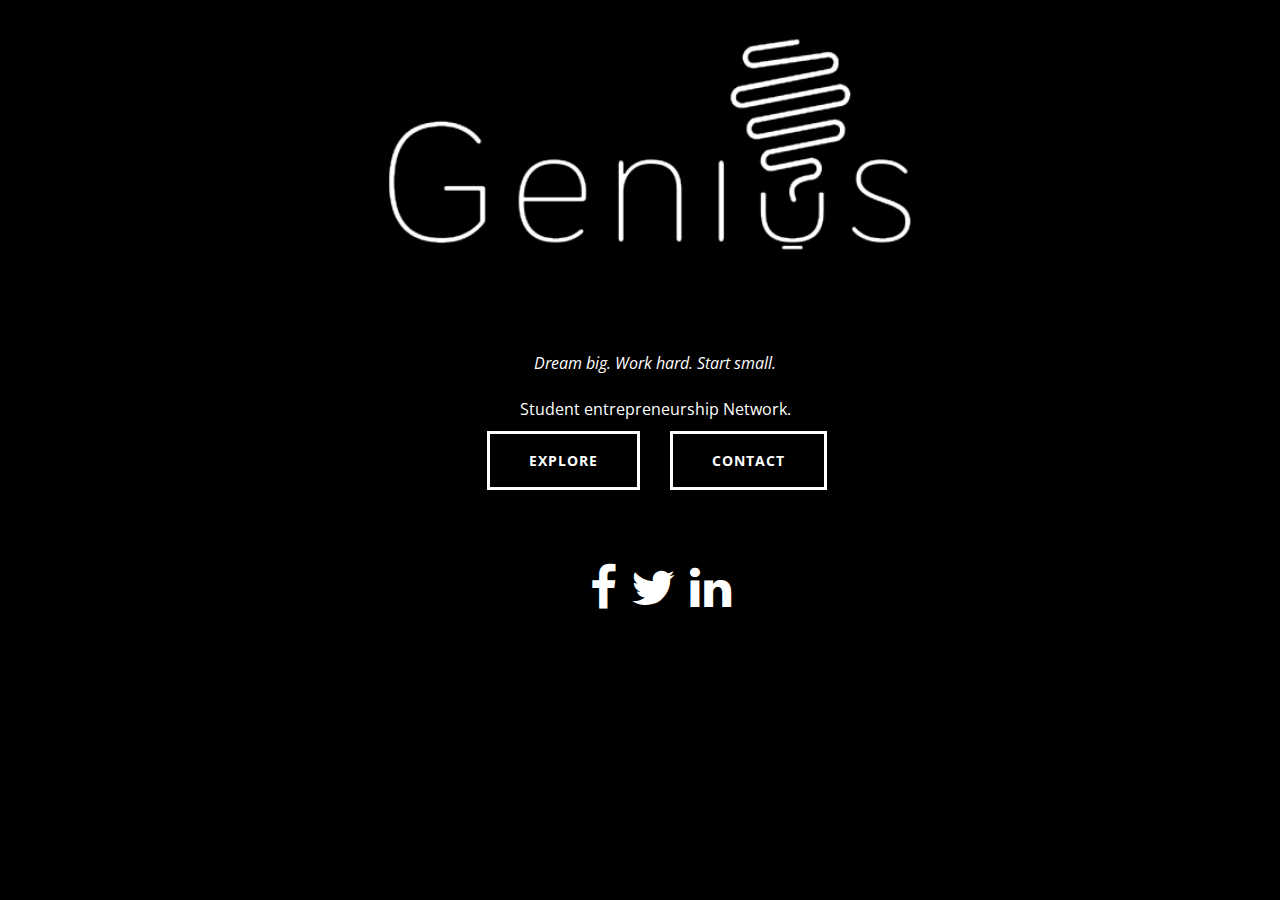
==== www/index.html @ c6de9fb5 "First commit" ====
<!DOCTYPE html>
<html>
<head>
<title>Genius Global</title>
<meta name="viewport" content="width=device-width, initial-scale=1">
<meta http-equiv="Content-Type" content="text/html; charset=utf-8" />
<meta name="keywords" content="Genius Global" />
<script type="application/x-javascript"> addEventListener("load", function() { setTimeout(hideURLbar, 0); }, false); function hideURLbar(){ window.scrollTo(0,1); } </script>
<style type="text/css">
	#mc_embed_signup{background: transparent; clear:left; font:14px Helvetica,Arial,sans-serif; }
	/* Add your own MailChimp form style overrides in your site stylesheet or in this style block.
	   We recommend moving this block and the preceding CSS link to the HEAD of your HTML file. */
</style>
<link href="//cdn-images.mailchimp.com/embedcode/classic-081711.css" rel="stylesheet" type="text/css">
<link href="css/bootstrap.css" rel='stylesheet' type='text/css' />
<link href="css/style.css" rel='stylesheet' type='text/css' />
<link rel="stylesheet" href="https://maxcdn.bootstrapcdn.com/font-awesome/4.3.0/css/font-awesome.min.css">
<link href='http://fonts.googleapis.com/css?family=Open+Sans:300italic,400italic,600italic,700italic,800italic,400,300,600,700,800' rel='stylesheet' type='text/css'>
<script type="text/javascript" src="js/jquery-1.11.0.min.js"></script>
<!--animated-css-->
		<link href="css/animate.css" rel="stylesheet" type="text/css" media="all">
		<script src="js/wow.min.js"></script>
		<script>
		 new WOW().init();
		</script>
<!--animated-css-->
<script src="http://ajax.googleapis.com/ajax/libs/jquery/1.8.2/jquery.js" type="text/javascript"></script>
<!--google analytics-->
<script>
  (function(i,s,o,g,r,a,m){i['GoogleAnalyticsObject']=r;i[r]=i[r]||function(){
  (i[r].q=i[r].q||[]).push(arguments)},i[r].l=1*new Date();a=s.createElement(o),
  m=s.getElementsByTagName(o)[0];a.async=1;a.src=g;m.parentNode.insertBefore(a,m)
  })(window,document,'script','//www.google-analytics.com/analytics.js','ga');

  ga('create', 'UA-68157241-1', 'auto');
  ga('send', 'pageview');

</script>
</head>
<body>
	<div class="container" id="background">
		<div class="container" id="header">
			<div class="row">
				<div class="col-xs-3"></div>
				<div class="col-xs-6" id="logo">
				</div>
				<div class="col-xs-3"></div>
			</div>
			<div class="row">
				<div class="col-xs-12 text-center" id="summary">
					<p> <i>Dream big. Work hard. Start small.</i> <br \> <br \> Student entrepreneurship Network.</p>
				</div>
			</div>
			<div class="row" id="link">
				<div class="col-xs-12 col-md-6 text-right" id="explore">
					<p class="bouton-auto">
						<a href="public.html"><button type="button" class="btn btn-primary center">Explore</button></a>
					</p>
				</div>
				<div class="col-xs-12 col-md-6 text-left" id="contact">
					<p class="bouton-auto">
						<a href="public.html#contact"><button type="button" class="btn btn-primary center">Contact</button></a>
					</p>
				</div>
			</div>
		</div>
		<div class="container" id="footer">
			<div class="footer-main">
				<div class="col-xs-12 text-center footer footer-right wow bounceInBottom" data-wow-delay="0.1s">
					<ul>
						<li><a href="http://on.fb.me/1h0hKrc"><i class="fa fa-facebook fa-3x"></i></a></li>
						<li><a href="http://bit.ly/1h0idd1"><i class="fa fa-twitter fa-3x"></i></a></li>
						<li><a href="http://bit.ly/1VhcrGL"><i class="fa fa-linkedin fa-3x"></i></a></li>
					</ul>
				</div>
			</div>
		</div>
	</div>
</body>
</html>
---- www/css/style.css ----
html, body{
   font-family: 'Open Sans', sans-serif;
   font-size: 100%;
   background:#000000; 
}

body a{
	transition:0.5s all;
	-webkit-transition:0.5s all;
	-moz-transition:0.5s all;
	-o-transition:0.5s all;
	-ms-transition:0.5s all;
}

body .btn{
	transition:0.5s all;
	-webkit-transition:0.5s all;
	-moz-transition:0.5s all;
	-o-transition:0.5s all;
	-ms-transition:0.5s all;
}

#background{
	background:url(../images/TODO) no-repeat;
	background-size:100%;
	min-height:700px;
	background-repeat: repeat-y;
	padding-bottom: 70px;
}

#header{
	height: 90%;
}

.bouton a{
  display: block;
  font-size: 100%;
  font-weight: 300;
  letter-spacing: 1px;
  color: #ffffff;
  -webkit-transition: all 0.3s ease;
  -moz-transition: all 0.3s ease;
  -o-transition: all 0.3s ease;
  transition: all 0.3s ease;
  text-align: center;
  border-radius: 3px;
  -webkit-border-radius: 3px;
  -moz-border-radius: 3px;
  -o-border-radius: 3px;
  -ms-border-radius: 3px;
}

.bouton a:hover{
	color: #ffffff;
	background: #000000;
}
.btn {
    padding: 3% 7%;
    border: 0 none;
    font-weight: 700;
    letter-spacing: 1px;
    text-transform: uppercase;
	transition: 0.5s all;
	-webkit-transition: 0.5s all;
	-moz-transition: 0.5s all;
	-o-transition: 0.5s all;
	-ms-transition: 0.5s all;
}
 
.btn:focus, .btn:active:focus, .btn.active:focus {
    outline: 0 none;
}
 
.btn-primary {
    background: #000000;
    color: #ffffff;
    border: solid;
    border-radius: 0%;
    border-color: #ffffff;
}
 
.btn-primary:hover, .btn-primary:focus, .btn-primary:active, .btn-primary.active, .open > .dropdown-toggle.btn-primary {
    background: #ffffff;
    color: #000000;
    border-color: #ffffff;
}
 
.btn-primary:active, .btn-primary.active {
    background: #fff;
    box-shadow: none;
}
p{
	color: #ffffff;
}

body{
	color: #ffffff;
}

ul{
	list-style: none;
}

.bouton-auto{
	word-wrap: break-word;
}

#logo {
    background: url(../images/Logo.png) no-repeat;
    background-size: 100%;
    -webkit-transition: all 1s ease-in-out;
    -moz-transition: all 1s ease-in-out;
    background-size: contain;
    background-repeat: no-repeat;
    width: 50%;
    height: 0;
    padding-top: 30.115830115%; /* (img-height / img-width * container-width) */
                /* (312 / 518 * 100) */
}

#logo:hover {
    background-image: url(../images/LogoLight.png)
}

.row-eq-height{
  display: -webkit-box;
  display: -webkit-flex;
  display: -ms-flexbox;
  display: flex;
  align-items: center;
}

.footer {
  background: #000;
  padding: 4em 0px;
}

.footer-right ul {
  padding: 0px;
}

.footer-right ul li {
  display: inline-block;
  list-style: none;
  margin-left: 10px;
}

.footer-right{
	float: left;
}

.footer a{
  color: #fff;
}

.footer a:hover, a:focus {
    color: #777;
}

.footer ul{
	text-align: center;
}

@media (max-width: 991px){
	#link p{
		text-align: center;
	 	display: block;
   		margin-left: auto;
  		margin-right: auto;
  	}

  	.footer-right{
  		float: middle;
  	}
}
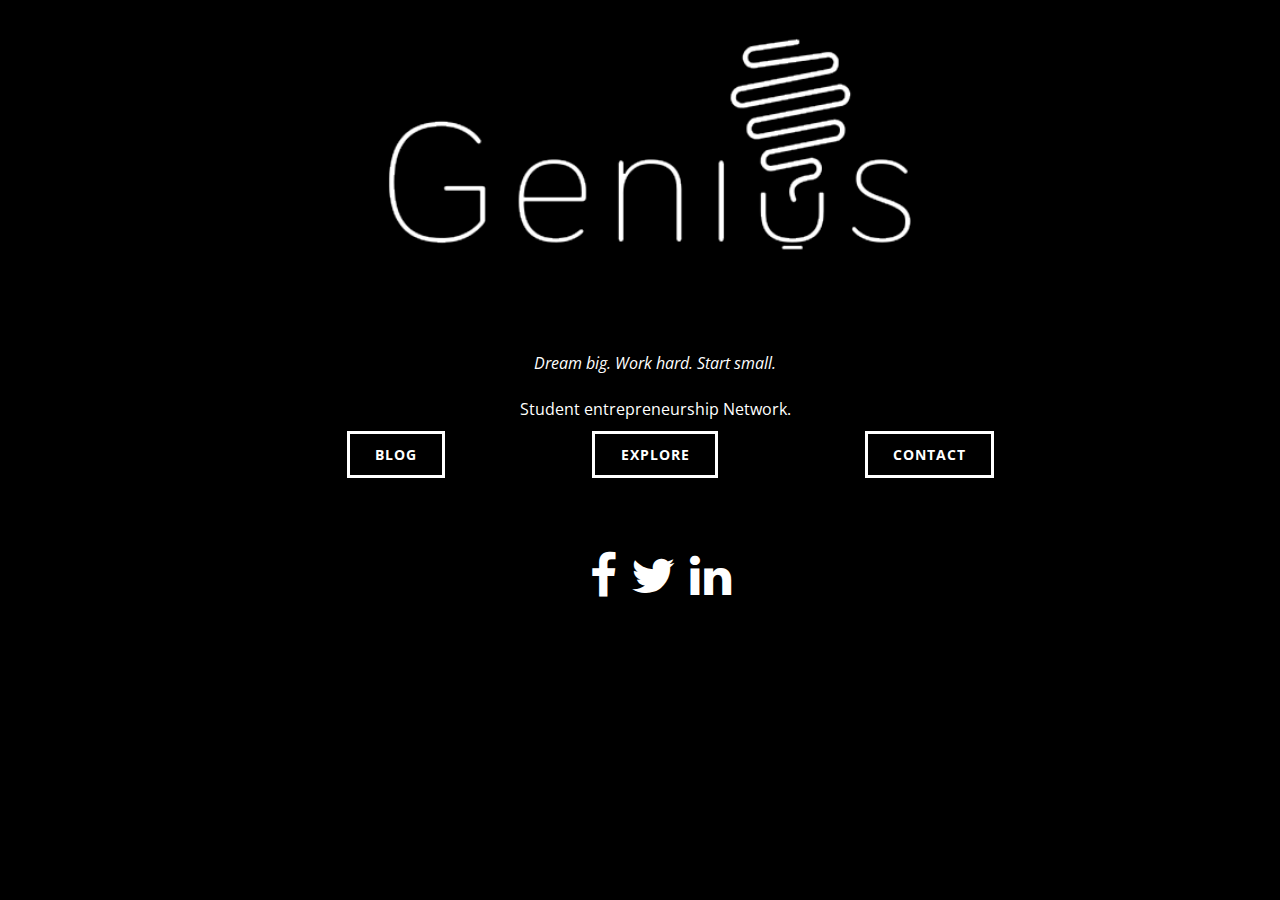
==== commit fad6bc62: "Ajout du blog" ====
--- a/www/index.html
+++ b/www/index.html
@@ -52,12 +52,17 @@
 				</div>
 			</div>
 			<div class="row" id="link">
-				<div class="col-xs-12 col-md-6 text-right" id="explore">
+				<div class="col-xs-12 col-md-4 text-right" id="explore">
+					<p class="bouton-auto">
+						<a href="http://geniusglobal.wordpress.com"><button type="button" class="btn btn-primary center">Blog</button></a>
+					</p>
+				</div>
+				<div class="col-xs-12 col-md-4 text-center" id="contact">
 					<p class="bouton-auto">
 						<a href="public.html"><button type="button" class="btn btn-primary center">Explore</button></a>
 					</p>
 				</div>
-				<div class="col-xs-12 col-md-6 text-left" id="contact">
+				<div class="col-xs-12 col-md-4 text-left" id="contact">
 					<p class="bouton-auto">
 						<a href="public.html#contact"><button type="button" class="btn btn-primary center">Contact</button></a>
 					</p>
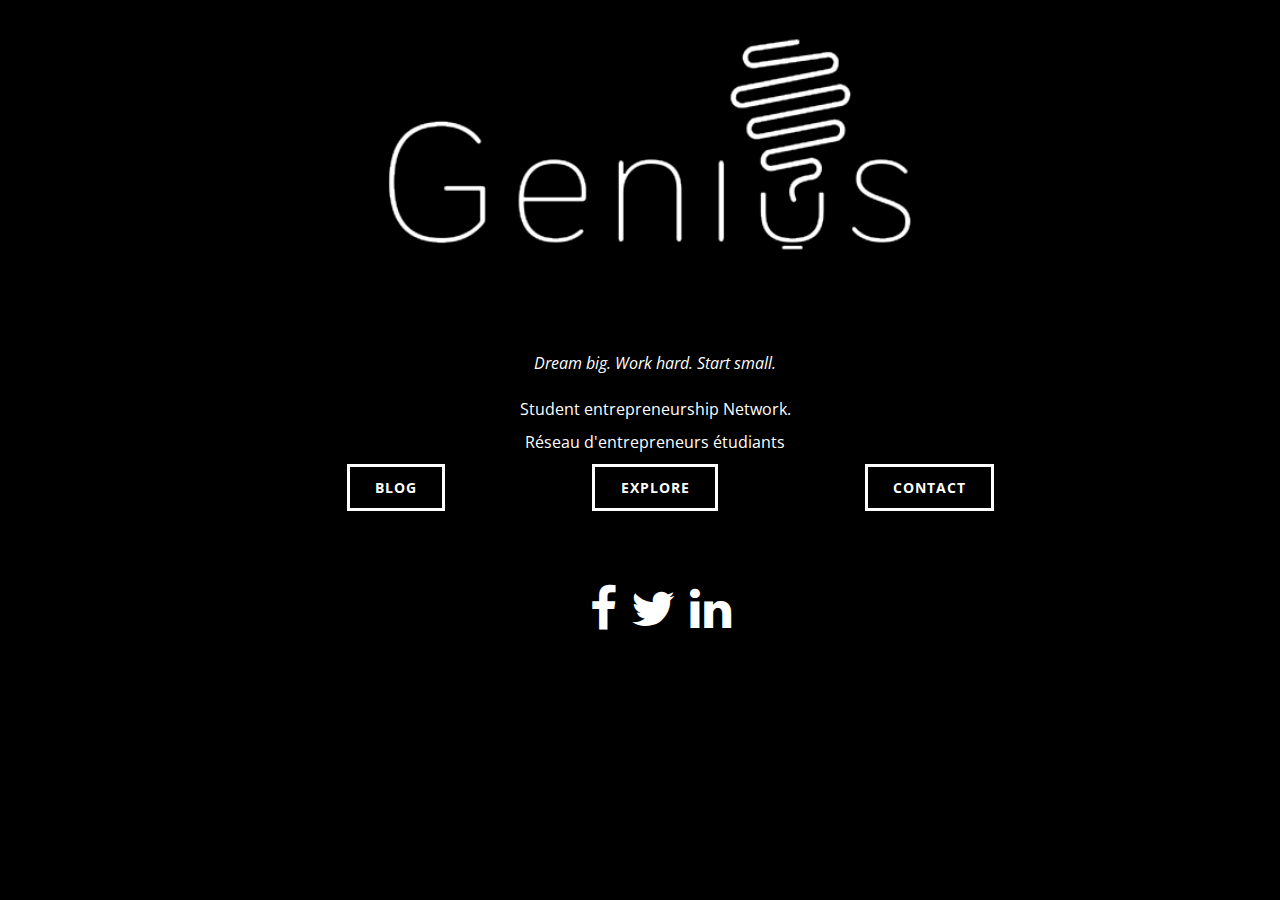
==== commit c4a7d151: "Ajout des analytics et de nouveaux events" ====
--- a/www/index.html
+++ b/www/index.html
@@ -32,7 +32,7 @@
   m=s.getElementsByTagName(o)[0];a.async=1;a.src=g;m.parentNode.insertBefore(a,m)
   })(window,document,'script','//www.google-analytics.com/analytics.js','ga');
 
-  ga('create', 'UA-68157241-1', 'auto');
+  ga('create', 'UA-73904027-1', 'auto');
   ga('send', 'pageview');
 
 </script>
@@ -49,6 +49,7 @@
 			<div class="row">
 				<div class="col-xs-12 text-center" id="summary">
 					<p> <i>Dream big. Work hard. Start small.</i> <br \> <br \> Student entrepreneurship Network.</p>
+					<p> Réseau d'entrepreneurs étudiants </p>
 				</div>
 			</div>
 			<div class="row" id="link">
